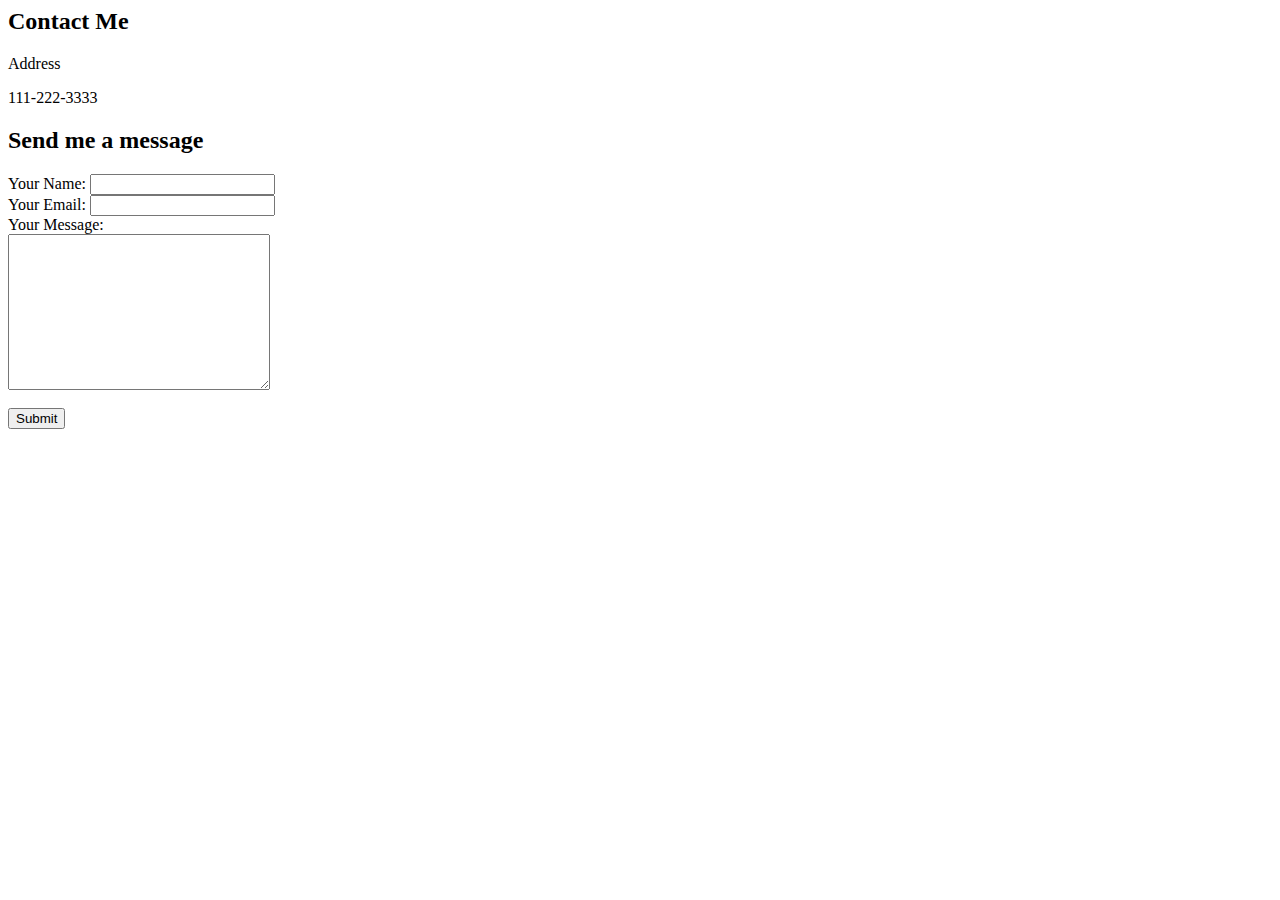
==== contactme.html @ cd484437 "first commit" ====
<html>
    <head>
        <title>

        </title>
    </head>
    <body>
        <h2>Contact Me</h2>
        <p>Address</p>
        <p>111-222-3333</p>
        
        <h2>Send me a message</h2>
        <form action="mailto:thunderj@thunderj.com" method="post" enctype="text/plain">
            <label for="">Your Name:</label>
            <input type="text" name="yourName"><br>
            <label for="">Your Email:</label>
            <input type="email" name="yourEmail"><br>
            <label for="">Your Message:</label><br>
            <textarea name="yourMessage" id="" cols="30" rows="10"></textarea><br><br>
            <input type="submit" name="" id="">
        </form>
    </body>
</html>
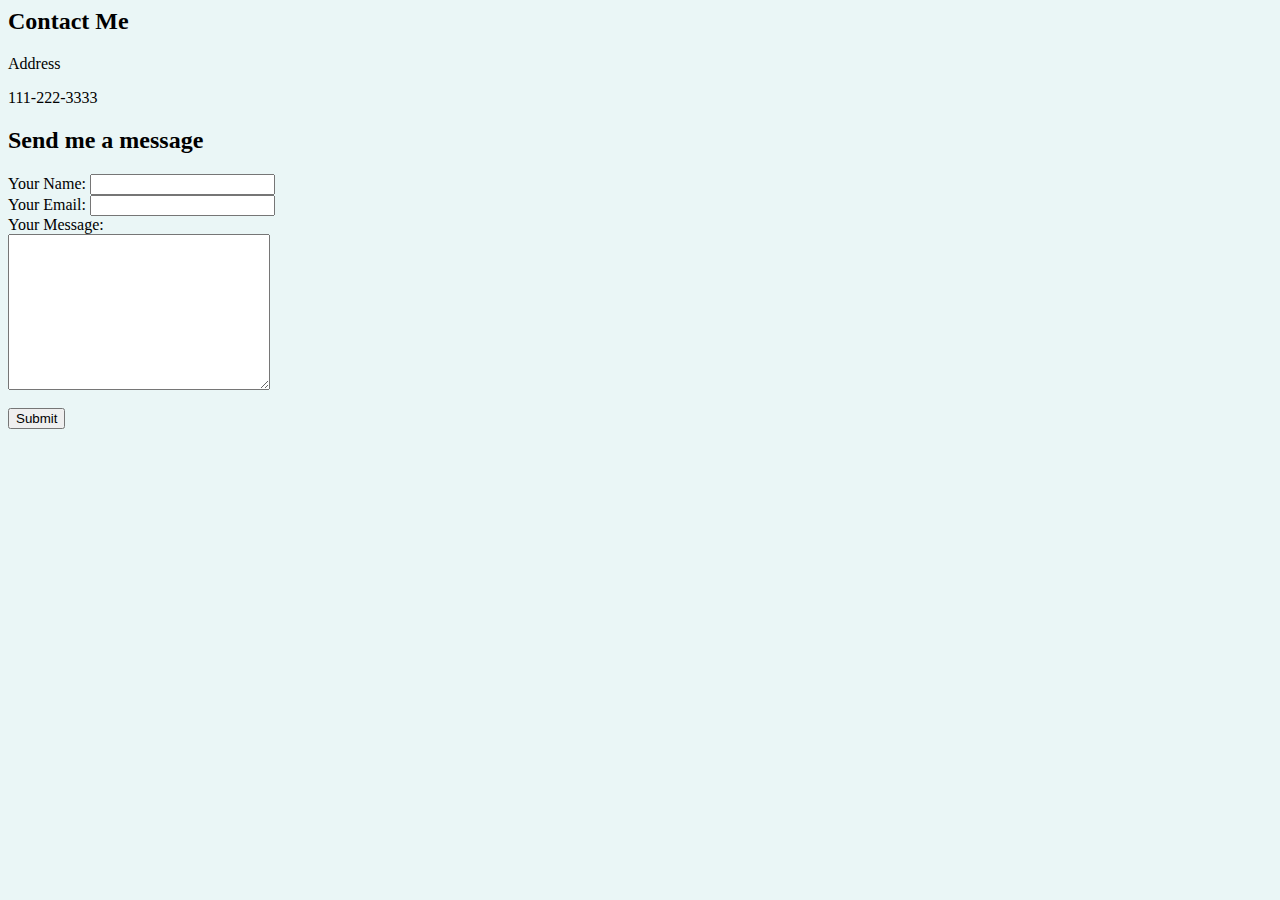
==== commit 604acd3f: "upgraded to css for styling" ====
--- a/contactme.html
+++ b/contactme.html
@@ -1,8 +1,7 @@
 <html>
     <head>
-        <title>
-
-        </title>
+        <title>Contact Me</title>
+        <link rel="stylesheet" href="css/styles.css">
     </head>
     <body>
         <h2>Contact Me</h2>
@@ -10,8 +9,8 @@
         <p>111-222-3333</p>
         
         <h2>Send me a message</h2>
-        <form action="mailto:thunderj@thunderj.com" method="post" enctype="text/plain">
-            <label for="">Your Name:</label>
+        <form name="contactForm" action="mailto:gomer@pvtcompyle.com" method="post" enctype="text/plain">
+            <label id='nameLabel' for="">Your Name:</label>
             <input type="text" name="yourName"><br>
             <label for="">Your Email:</label>
             <input type="email" name="yourEmail"><br>
--- a/css/styles.css
+++ b/css/styles.css
@@ -0,0 +1,30 @@
+/*****************TAG SELECTORS*****************/
+body {
+    background-color: #EAF6F6;
+}
+hr {
+    border-style: none;
+    border-top: 5px dotted lightgray;
+    height: 2px;
+    width: 5%;
+}
+h1 {
+    color: #66bfbf;
+}
+h3 {
+    color: #66bfbf;
+}
+table {
+    border-spacing: 20px;
+}
+
+/****************CLASS SELECTORS****************/
+
+/******************ID SELECTORS*****************/
+.nameLabel {
+    color: red;
+}
+#profPic {
+    border-radius: 100%;
+    width: 115px;
+}